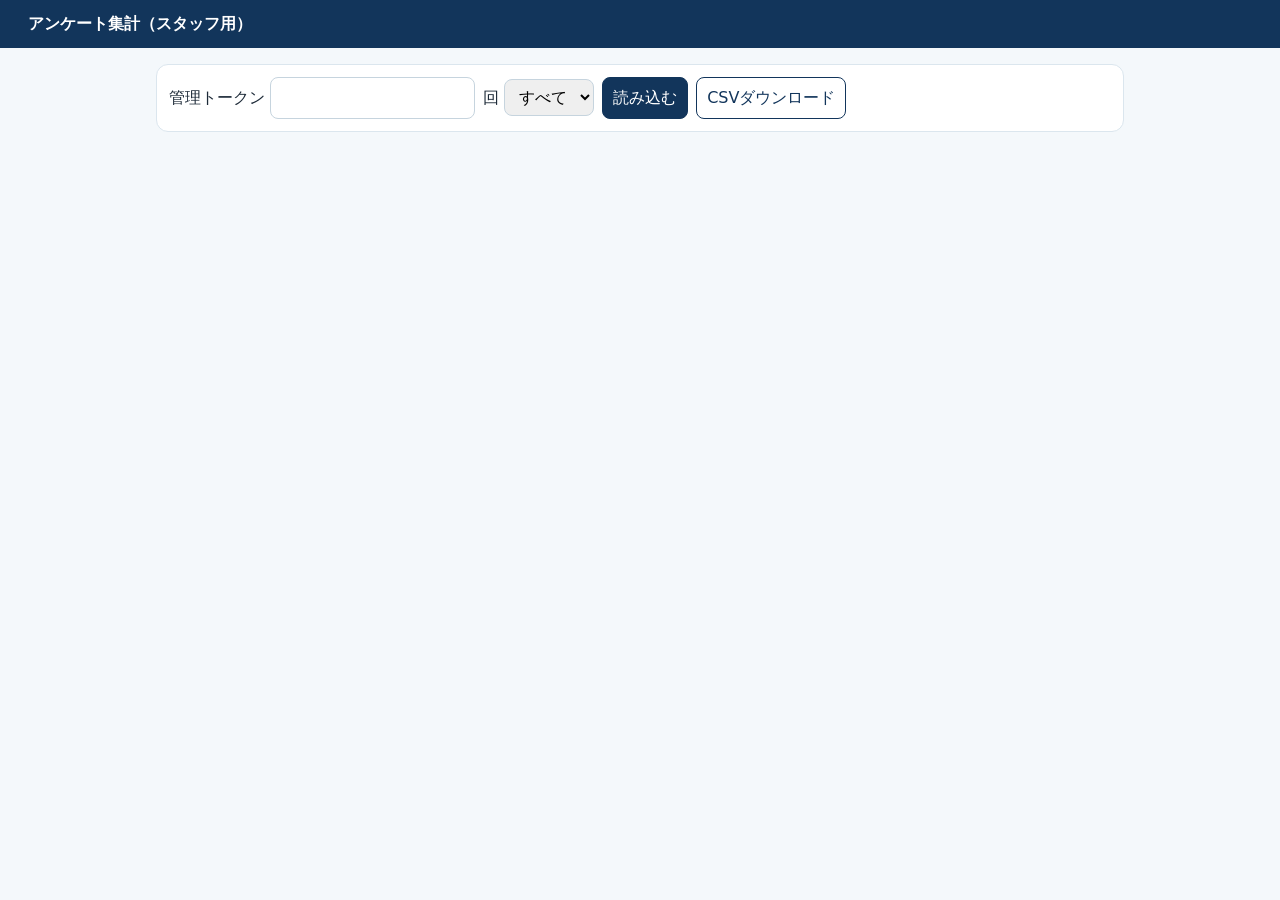
==== public/admin.html @ 9a76290f "Add files via upload" ====
<!doctype html>
<html lang="ja">
<head>
<meta charset="utf-8">
<meta name="viewport" content="width=device-width, initial-scale=1">
<meta name="robots" content="noindex,nofollow">
<title>アンケート集計（スタッフ用）</title>
<link rel="icon" href="/favicon.svg" type="image/svg+xml">
<style>
  :root{--navy:#12355b;--orange:#f07c22;--sea:#2fa8dc;--line:#dbe6ee;--muted:#5b6b7c}
  *{box-sizing:border-box}
  body{margin:0;font-family:system-ui,"Noto Sans JP",sans-serif;background:#f4f8fb;color:#1d2a38;line-height:1.6}
  header{background:var(--navy);color:#fff;padding:10px 16px;display:flex;align-items:center;gap:12px}
  header img{height:28px;width:auto}
  header h1{font-size:1rem;margin:0}
  main{max-width:1000px;margin:0 auto;padding:16px}
  .bar{display:flex;flex-wrap:wrap;gap:8px;align-items:center;background:#fff;padding:12px;border-radius:12px;border:1px solid var(--line)}
  input,select,button{font:inherit;padding:7px 10px;border-radius:8px;border:1px solid #c6d4de}
  button{background:var(--navy);color:#fff;border-color:var(--navy);cursor:pointer}
  button.sub{background:#fff;color:var(--navy)}
  .kpis{display:grid;grid-template-columns:repeat(auto-fit,minmax(150px,1fr));gap:10px;margin:14px 0}
  .kpi{background:#fff;border:1px solid var(--line);border-radius:12px;padding:12px}
  .kpi b{display:block;font-size:1.7rem;color:var(--navy)}
  .kpi span{color:var(--muted);font-size:.85rem}
  .cols{display:grid;grid-template-columns:repeat(auto-fit,minmax(280px,1fr));gap:10px}
  .box{background:#fff;border:1px solid var(--line);border-radius:12px;padding:12px}
  .box h2{font-size:.95rem;margin:0 0 8px;color:var(--navy)}
  .hb{display:grid;grid-template-columns:7em 1fr 2.5em;gap:8px;align-items:center;font-size:.88rem;margin:4px 0}
  .hb i{display:block;height:12px;border-radius:6px;background:var(--sea)}
  .hb em{font-style:normal;text-align:right;color:var(--muted)}
  table{width:100%;border-collapse:collapse;background:#fff;font-size:.85rem}
  th,td{border-bottom:1px solid var(--line);padding:6px 8px;text-align:left;vertical-align:top}
  th{background:#eef4f8;position:sticky;top:0}
  .scroll{max-height:60vh;overflow:auto;border:1px solid var(--line);border-radius:12px;margin-top:10px}
  #msg{color:#b42318;font-weight:600}
</style>
</head>
<body>
<header><img src="/img/logo-white.svg" alt=""><h1>アンケート集計（スタッフ用）</h1></header>
<main>
  <div class="bar">
    <label>管理トークン <input type="password" id="tok" autocomplete="current-password" size="18"></label>
    <label>回 <select id="ev"><option value="">すべて</option></select></label>
    <button id="load">読み込む</button>
    <button id="csv" class="sub">CSVダウンロード</button>
    <span id="msg"></span>
  </div>

  <div id="out" hidden>
    <div class="kpis">
      <div class="kpi"><b id="kN">0</b><span>回答数</span></div>
      <div class="kpi"><b id="kFun">-</b><span>たのしさ平均（5点満点）</span></div>
      <div class="kpi"><b id="kUnd">-</b><span>しくみ「よくわかった」</span></div>
      <div class="kpi"><b id="kAgain">-</b><span>また来たい</span></div>
      <div class="kpi"><b id="kDist">-</b><span>最長きょり（cm）</span></div>
    </div>
    <div class="cols">
      <div class="box"><h2>学年</h2><div id="hGrade"></div></div>
      <div class="box"><h2>たのしさ</h2><div id="hFun"></div></div>
      <div class="box"><h2>組み立ての難しさ</h2><div id="hDiff"></div></div>
      <div class="box"><h2>おもしろかったこと</h2><div id="hLiked"></div></div>
    </div>
    <div class="scroll">
      <table><thead><tr><th>日時</th><th>回</th><th>学年</th><th>楽</th><th>難</th><th>きょり</th><th>つぎに作りたい</th><th>感想</th></tr></thead><tbody id="rows"></tbody></table>
    </div>
  </div>
</main>
<script>
(() => {
  const $ = s => document.querySelector(s);
  const L = { easy:"かんたん", just:"ちょうどいい", hard:"むずかしい", story:"お話", build:"組み立て", swim:"泳がせる", race:"競争", yes:"来たい", maybe:"たぶん", no:"いいえ" };
  try { $("#tok").value = sessionStorage.getItem("ugtok") || ""; } catch {}
  const headers = () => ({ Authorization: "Bearer " + $("#tok").value.trim() });
  const esc = s => String(s ?? "").replace(/[&<>"]/g, c => ({ "&":"&amp;","<":"&lt;",">":"&gt;",'"':"&quot;" }[c]));
  const hist = (el, counts, order) => {
    const max = Math.max(1, ...Object.values(counts));
    el.innerHTML = (order || Object.keys(counts)).map(k =>
      `<div class="hb"><span>${esc(L[k] || k)}</span><i style="width:${(counts[k]||0)/max*100}%"></i><em>${counts[k]||0}</em></div>`).join("");
  };
  async function load() {
    $("#msg").textContent = "";
    try { sessionStorage.setItem("ugtok", $("#tok").value.trim()); } catch {}
    const ev = $("#ev").value;
    const r = await fetch("/api/results" + (ev ? "?event=" + encodeURIComponent(ev) : ""), { headers: headers() });
    if (!r.ok) { $("#msg").textContent = r.status === 401 ? "トークンがちがいます" : "読み込みエラー " + r.status; return; }
    const { rows, events } = await r.json();
    const sel = $("#ev"), cur = sel.value;
    sel.innerHTML = '<option value="">すべて</option>' + events.map(e => `<option value="${esc(e.event)}">${esc(e.event || "(指定なし)")}（${e.n}）</option>`).join("");
    sel.value = cur;
    const n = rows.length, cnt = (k, f = r => r[k]) => rows.reduce((m, r) => { const v = f(r); if (v != null && v !== "") m[v] = (m[v]||0)+1; return m; }, {});
    $("#kN").textContent = n;
    $("#kFun").textContent = n ? (rows.reduce((s, r) => s + r.fun, 0) / n).toFixed(2) : "-";
    const und = rows.filter(r => r.understand != null);
    $("#kUnd").textContent = und.length ? Math.round(und.filter(r => r.understand === 3).length / und.length * 100) + "%" : "-";
    const ag = rows.filter(r => r.again);
    $("#kAgain").textContent = ag.length ? Math.round(ag.filter(r => r.again === "yes").length / ag.length * 100) + "%" : "-";
    const ds = rows.map(r => r.distance).filter(v => v != null);
    $("#kDist").textContent = ds.length ? Math.max(...ds) : "-";
    hist($("#hGrade"), cnt("grade"), ["小1-2","小3-4","小5-6","中学生","保護者","その他"]);
    hist($("#hFun"), cnt("fun"), ["5","4","3","2","1"]);
    hist($("#hDiff"), cnt("difficulty"), ["easy","just","hard"]);
    const liked = {}; rows.forEach(r => (r.liked || "").split(",").filter(Boolean).forEach(k => liked[k] = (liked[k]||0)+1));
    hist($("#hLiked"), liked, ["story","build","swim","race"]);
    $("#rows").innerHTML = rows.map(r => `<tr><td>${esc(r.created_at)}</td><td>${esc(r.event)}</td><td>${esc(r.grade)}</td><td>${r.fun}</td><td>${esc(L[r.difficulty]||"")}</td><td>${r.distance ?? ""}</td><td>${esc(r.next_idea)}</td><td>${esc(r.comment)}</td></tr>`).join("");
    $("#out").hidden = false;
  }
  $("#load").onclick = load;
  $("#ev").onchange = load;
  $("#csv").onclick = async () => {
    const ev = $("#ev").value;
    const r = await fetch("/api/results?format=csv" + (ev ? "&event=" + encodeURIComponent(ev) : ""), { headers: headers() });
    if (!r.ok) { $("#msg").textContent = "CSVを取得できませんでした"; return; }
    const url = URL.createObjectURL(await r.blob());
    const a = Object.assign(document.createElement("a"), { href: url, download: `survey${ev ? "-" + ev : ""}.csv` });
    a.click(); setTimeout(() => URL.revokeObjectURL(url), 2000);
  };
})();
</script>
</body>
</html>
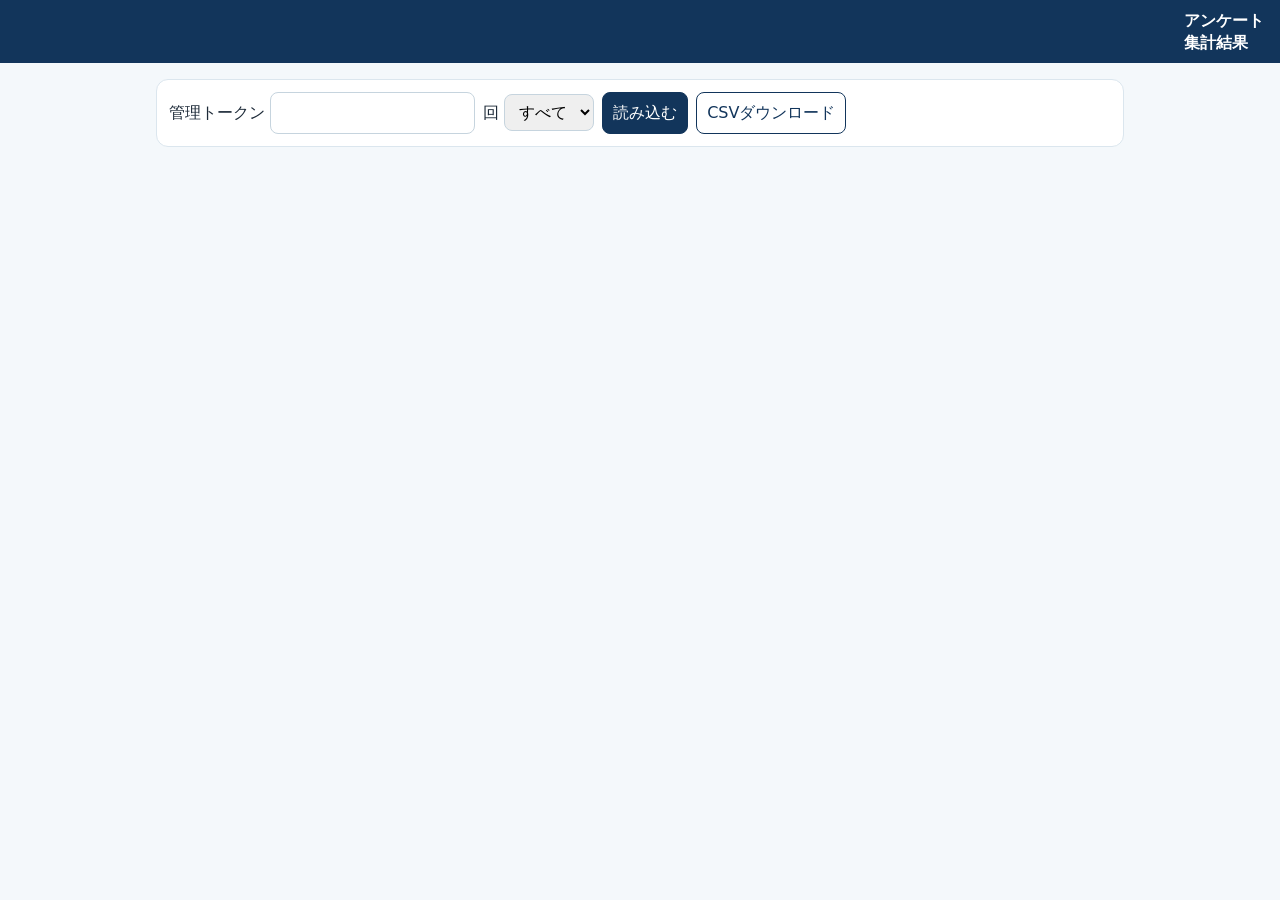
==== commit da59c41c: "Add files via upload" ====
--- a/public/admin.html
+++ b/public/admin.html
@@ -4,7 +4,7 @@
 <meta charset="utf-8">
 <meta name="viewport" content="width=device-width, initial-scale=1">
 <meta name="robots" content="noindex,nofollow">
-<title>アンケート集計（スタッフ用）</title>
+<title>アンケート集計結果</title>
 <link rel="icon" href="/favicon.svg" type="image/svg+xml">
 <style>
   :root{--navy:#12355b;--orange:#f07c22;--sea:#2fa8dc;--line:#dbe6ee;--muted:#5b6b7c}
@@ -12,7 +12,7 @@
   body{margin:0;font-family:system-ui,"Noto Sans JP",sans-serif;background:#f4f8fb;color:#1d2a38;line-height:1.6}
   header{background:var(--navy);color:#fff;padding:10px 16px;display:flex;align-items:center;gap:12px}
   header img{height:28px;width:auto}
-  header h1{font-size:1rem;margin:0}
+  header h1{font-size:1rem;margin:0 0 0 auto;line-height:1.35;text-align:left}
   main{max-width:1000px;margin:0 auto;padding:16px}
   .bar{display:flex;flex-wrap:wrap;gap:8px;align-items:center;background:#fff;padding:12px;border-radius:12px;border:1px solid var(--line)}
   input,select,button{font:inherit;padding:7px 10px;border-radius:8px;border:1px solid #c6d4de}
@@ -36,7 +36,7 @@
 </style>
 </head>
 <body>
-<header><img src="/img/logo-white.svg" alt=""><h1>アンケート集計（スタッフ用）</h1></header>
+<header><img src="/img/logo-white.svg" alt=""><h1>アンケート<br>集計結果</h1></header>
 <main>
   <div class="bar">
     <label>管理トークン <input type="password" id="tok" autocomplete="current-password" size="18"></label>
